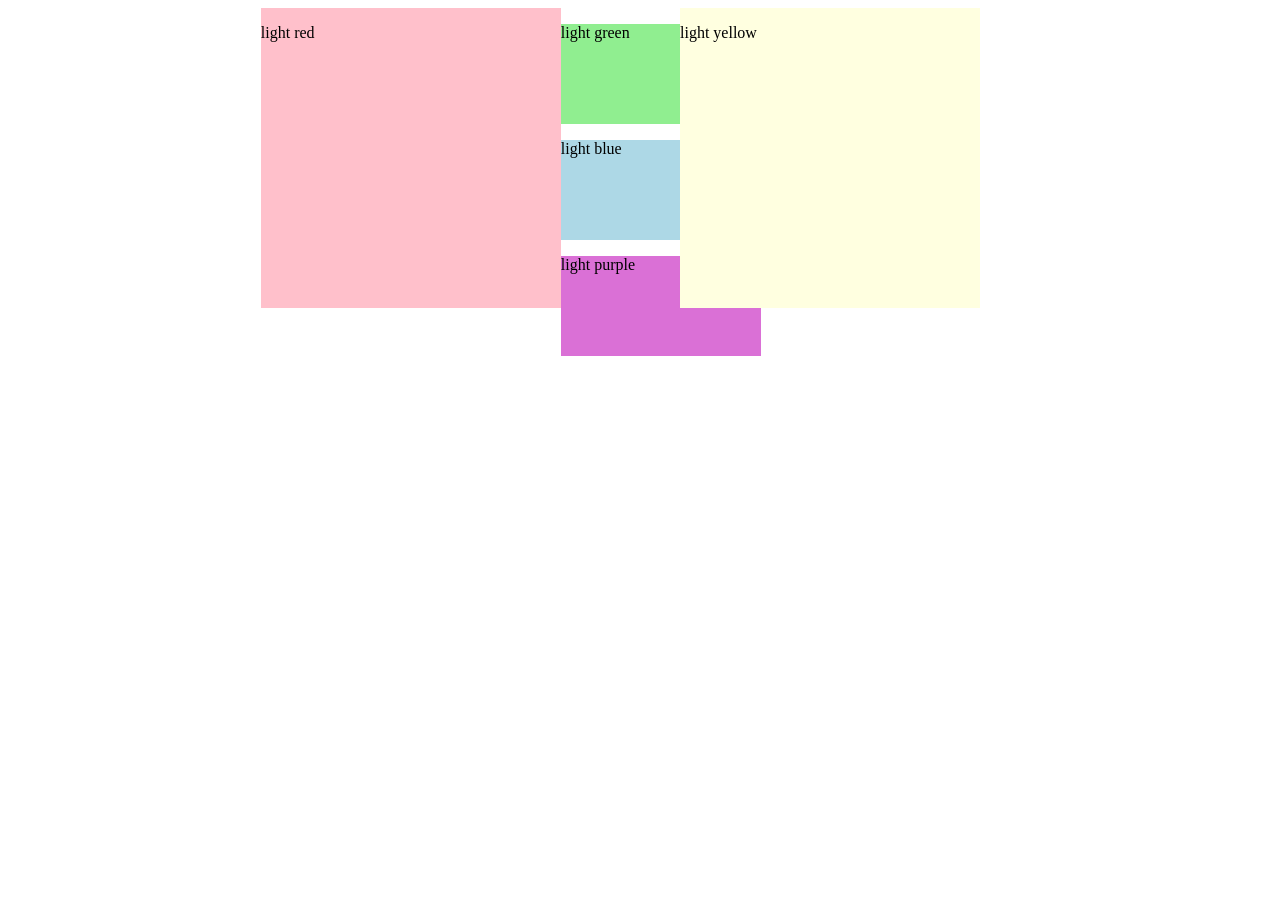
==== challenges/challenge3.html @ 0689f4e9 "completed two challenges, ttying third" ====
<link rel="stylesheet" href="challenge3.css">
<body>

<div id="pink">
    <p id="textpink">light red</p>
</div>
<div class="container">
    <div id="lightgreen">
        <p id="textgreen">light green</p>
    </div>
    <div id="lightblue">
        <p id="textblue">light blue</p>
    </div>
    <div id="lightpruple">
        <p id="textpurple">light purple</p>
    </div>
</div>
<div id="lightyellow">
    <p id="textred">light yellow</p>
</div>

</body>
---- challenges/challenge3.css ----
.container{
    display: inline-block;
    position: absolute;
    margin-top: 0px;

}

#pink{
    background-color: pink;
    display: inline-block;
    margin-left: 20%;
    height: 300px;
    width: 300px;
}

#lightgreen{
    background-color: lightgreen;
    display: block;
    width: 200px;
    height: 100px;
    margin-top: 0%;
padding-bottom: 0%;

}

#lightblue{
    background-color: lightblue;
    display: block;
    width: 200px;
    height: 100px;
    margin-top: 0px;
margin-bottom: 0%;
}

#lightpruple{
    background-color: orchid;
    display: block;
    width: 200px;
    height: 100px;
    margin-top: 0%;
margin-bottom: 0px;
}

#lightyellow{
    background-color: lightyellow;
    display: inline-block;
    height: 300px;
    width: 300px;
    position: absolute;
    right: 300px;
}
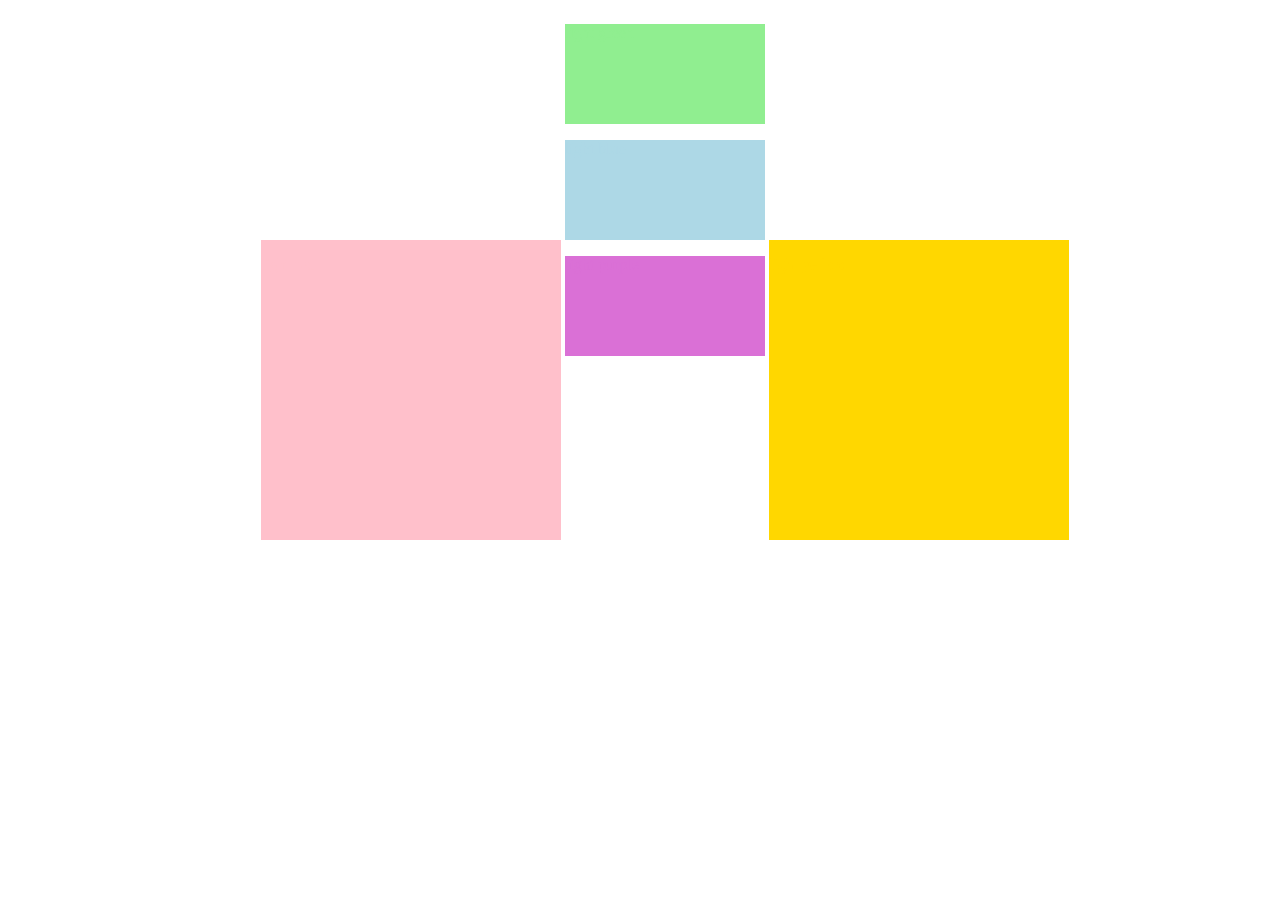
==== commit e4a2d6ed: "update" ====
--- a/challenges/challenge3.html
+++ b/challenges/challenge3.html
@@ -16,7 +16,7 @@
     </div>
 </div>
 <div id="lightyellow">
-    <p id="textred">light yellow</p>
+    <p id="textyellow">light yellow</p>
 </div>
 
 </body>
--- a/challenges/challenge3.css
+++ b/challenges/challenge3.css
@@ -1,8 +1,5 @@
 .container{
     display: inline-block;
-    position: absolute;
-    margin-top: 0px;
-
 }
 
 #pink{
@@ -11,6 +8,7 @@
     margin-left: 20%;
     height: 300px;
     width: 300px;
+
 }
 
 #lightgreen{
@@ -18,8 +16,7 @@
     display: block;
     width: 200px;
     height: 100px;
-    margin-top: 0%;
-padding-bottom: 0%;
+
 
 }
 
@@ -28,8 +25,7 @@
     display: block;
     width: 200px;
     height: 100px;
-    margin-top: 0px;
-margin-bottom: 0%;
+
 }
 
 #lightpruple{
@@ -37,15 +33,29 @@
     display: block;
     width: 200px;
     height: 100px;
-    margin-top: 0%;
-margin-bottom: 0px;
+
 }
 
 #lightyellow{
-    background-color: lightyellow;
+    background-color: gold;
     display: inline-block;
     height: 300px;
     width: 300px;
-    position: absolute;
-    right: 300px;
 }
+
+
+#textpink{
+    color: pink;
+}
+#textgreen{
+    color: lightgreen;
+}
+#textblue{
+    color: lightblue;
+}
+#textpurple{
+    color: orchid;
+}
+#textyellow{
+    color: gold;
+}
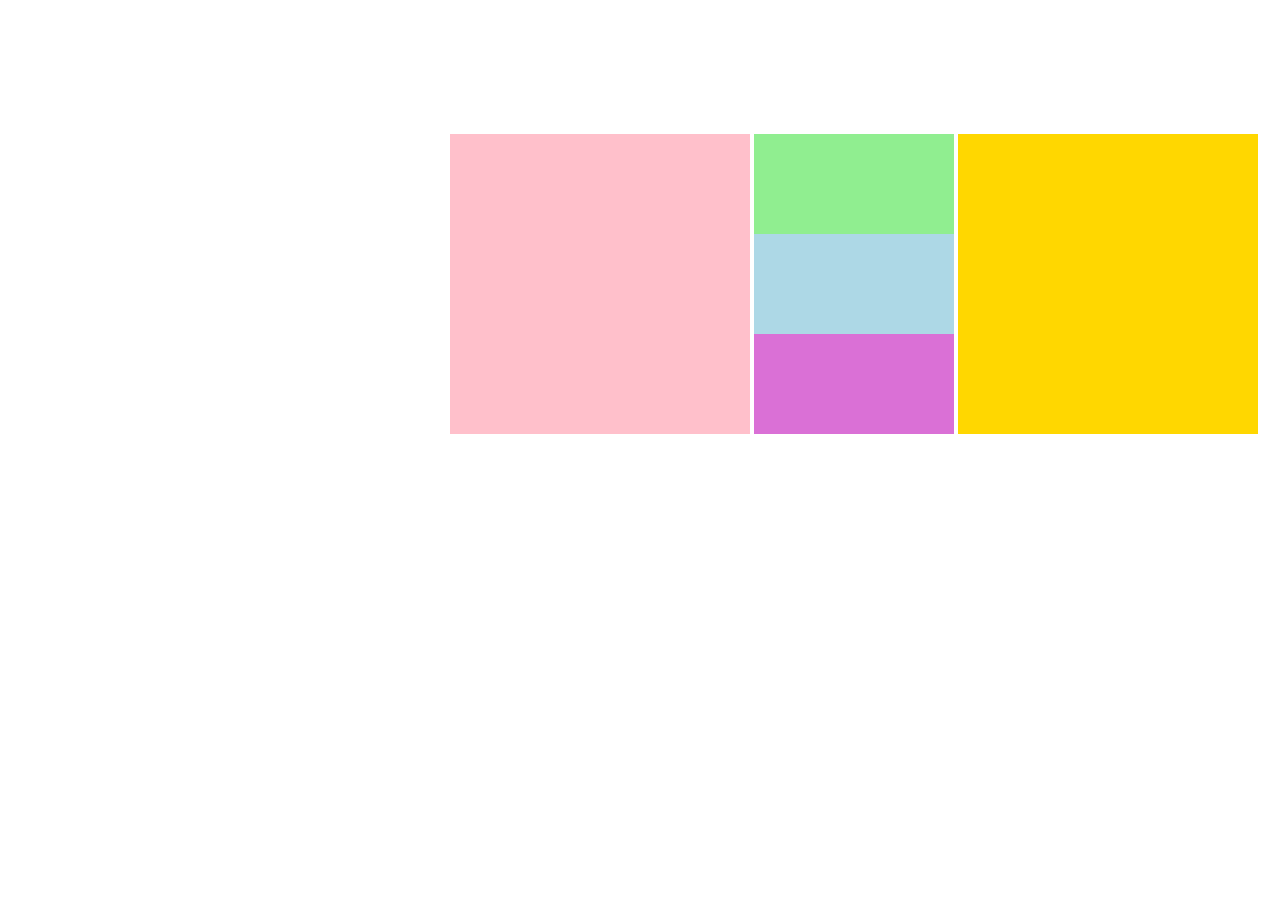
==== commit 3bea7d27: "almost done with challenge 3" ====
--- a/challenges/challenge3.html
+++ b/challenges/challenge3.html
@@ -1,22 +1,12 @@
 <link rel="stylesheet" href="challenge3.css">
 <body>
 
-<div id="pink">
-    <p id="textpink">light red</p>
+<div id="pink"></div>
+<div id="container">
+    <div id="lightgreen"></div>
+    <div id="lightblue"></div>
+    <div id="lightpruple"></div>
 </div>
-<div class="container">
-    <div id="lightgreen">
-        <p id="textgreen">light green</p>
-    </div>
-    <div id="lightblue">
-        <p id="textblue">light blue</p>
-    </div>
-    <div id="lightpruple">
-        <p id="textpurple">light purple</p>
-    </div>
-</div>
-<div id="lightyellow">
-    <p id="textyellow">light yellow</p>
-</div>
+<div id="lightyellow"></div>
 
 </body>
--- a/challenges/challenge3.css
+++ b/challenges/challenge3.css
@@ -1,14 +1,16 @@
-.container{
-    display: inline-block;
+#container{
+position: relative;
+display: inline-block;
+
 }
 
 #pink{
     background-color: pink;
     display: inline-block;
-    margin-left: 20%;
+    margin-left: 35%;
     height: 300px;
     width: 300px;
-
+    margin-top: 10%;
 }
 
 #lightgreen{
@@ -16,8 +18,6 @@
     display: block;
     width: 200px;
     height: 100px;
-
-
 }
 
 #lightblue{
@@ -33,7 +33,6 @@
     display: block;
     width: 200px;
     height: 100px;
-
 }
 
 #lightyellow{
@@ -41,21 +40,4 @@
     display: inline-block;
     height: 300px;
     width: 300px;
-}
-
-
-#textpink{
-    color: pink;
-}
-#textgreen{
-    color: lightgreen;
-}
-#textblue{
-    color: lightblue;
-}
-#textpurple{
-    color: orchid;
-}
-#textyellow{
-    color: gold;
-}
+}
